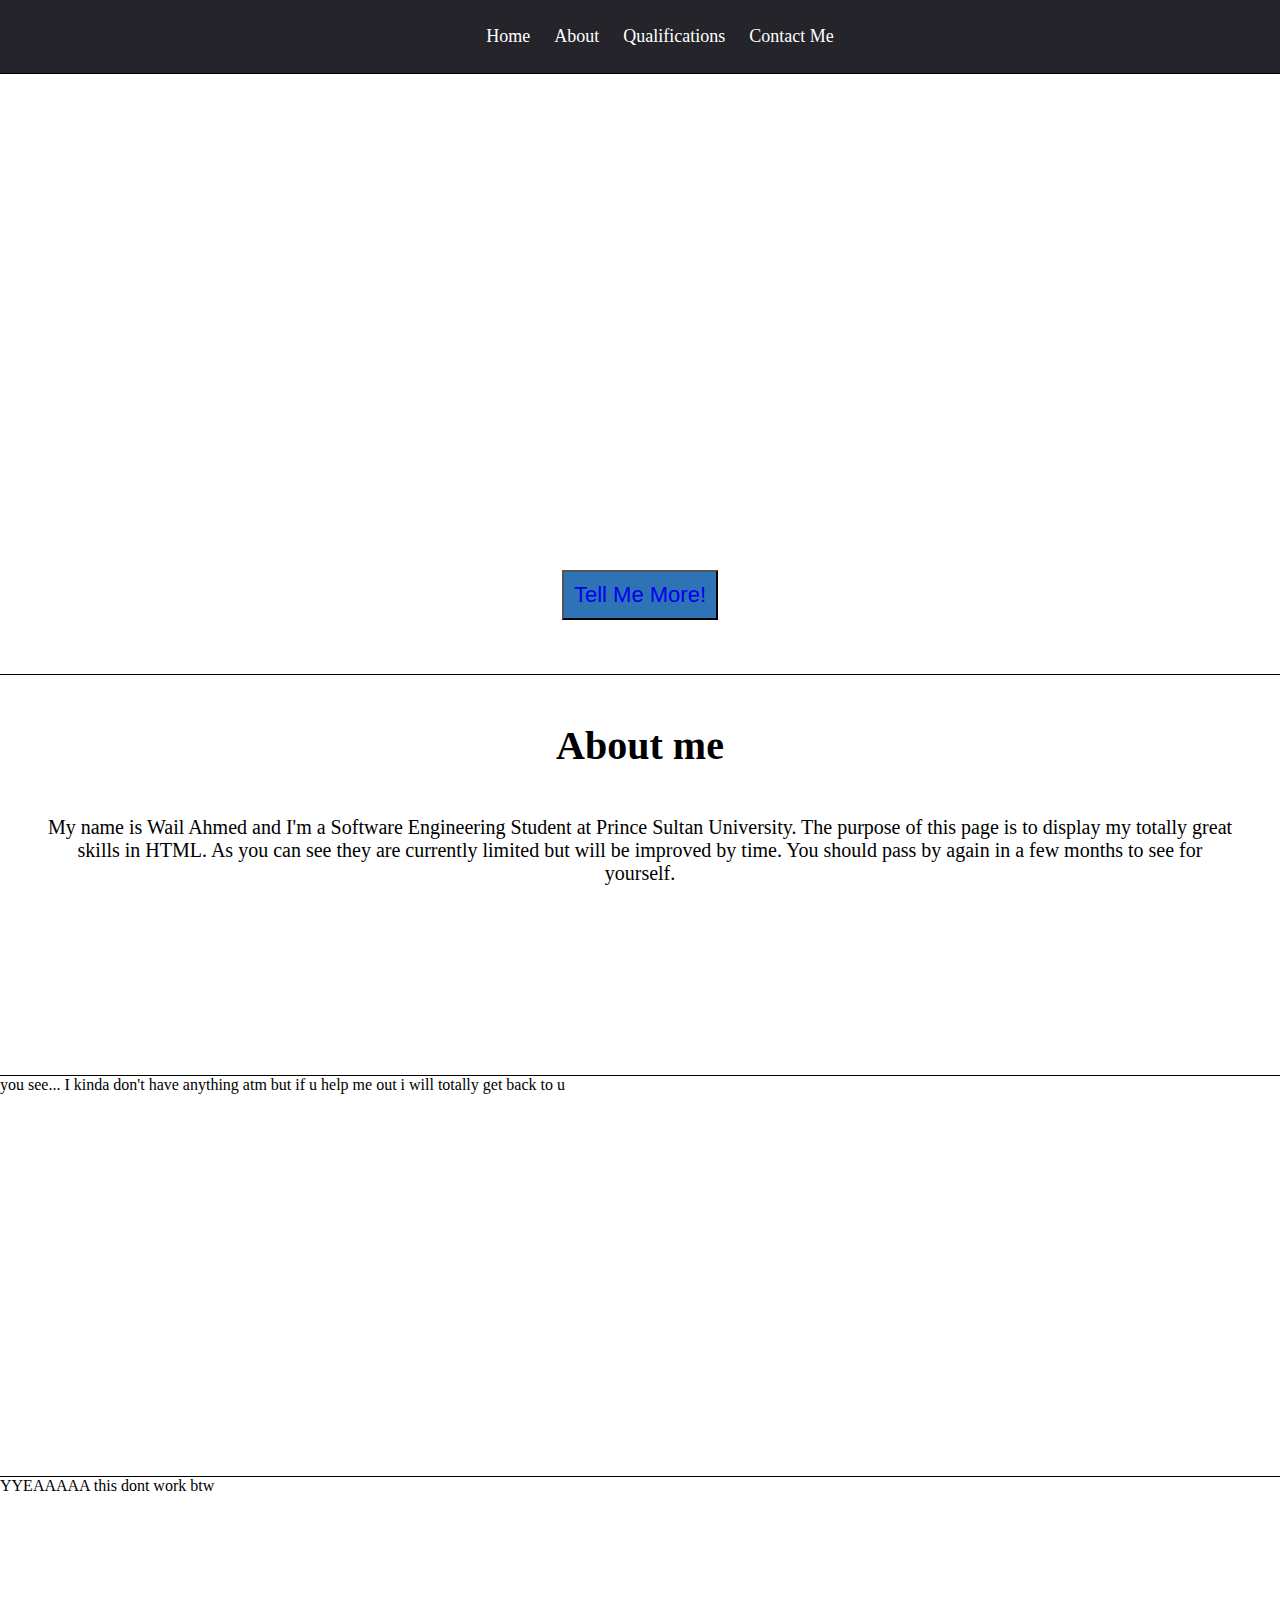
==== index.html @ 99523dd3 "initial commit" ====
<!DOCTYPE html>
<html>
<head>
	<title>Wail Ahmed</title>
	<link rel="stylesheet" href="css/style.css">
	<link rel="stylesheet" href="css/responsive.css">
</head>
<body>
<nav>
	<div class="navbar">
		<ul>
			<li><a href="#">Home</a></li>
			<li><a href="#About">About</a></li>
			<li><a href="#Work">Qualifications</a></li>
			<li><a href="#Contact">Contact Me</a></li>
		</ul>
	</div>
</nav>


<!-- Welcome Section -->
<section id="welcome">
	<div class="welcome">
		<h1>Hello,</h1>
		<h3>I'm Wael</h3>
		<h5>Student | Future Software Engineer | Dreamer</h5>
		<button class="welcome_btn"><a href="#About">Tell Me More!</a></button>
	</div>
</section>

<!-- About Section -->
<section id="About">
	<div class="about">
		<h1 class="title">About me</h1>
		<p>My name is Wail Ahmed and I'm a Software Engineering Student at Prince Sultan University. The purpose of this page is to display my totally great skills in HTML. As you can see they are currently limited but will be improved by time. You should pass by again in a few months to see for yourself.</p>
	</div>
</section>

<!-- Qualifications Section -->
<section id="Qualifications">
	<div class="quals">
		you see... I kinda don't have anything atm but if u help me out i will totally get back to u
	</div>
</section>

<!-- Contact Section -->
<section id="Contact">
	YYEAAAAA this dont work btw
</section>
</body>
</html>
---- css/style.css ----
body {
    margin: 0px;
    padding: 0px;
    width: 100%;
}

.navbar{
	text-align: center;
	margin: 0;
	padding: 10px;
	background-color: #24242a;
	display: block;
	/*width: 100%;*/
}
.navbar li{
	display: inline;
}
.navbar li a{
	text-decoration: none;
	padding: 10px;
	font-size: 18px;
	color: white;
}
.navbar li a:hover{
	color: #2F73B7;
}

/*defaults*/
section{
	height: 400px;
	border-bottom: 1px solid black;
}
/*Welcome*/
#welcome{
	height: 600px;
	color: white;
	text-align: center;
	font-size: 48px;
	border-bottom: 1px solid black;
	border-top: 1px solid black;
	background-image: url('img/welcome.png');
	background-repeat: none;
	/*background-size: fill;*/
}
.welcome_btn{
	padding: 10px;
	font-size: 22px;
	background-color: #2F73B7;
}
button a{
	text-decoration: none;
}

/*About*/
.about{
	/*height: 400px;*/
	padding: 20px;
	text-align: center;
}
.about .title{
	font-size: 40px;
}
.about p{
	padding: 20px;
	font-size: 20px;
}

/*Qualifications*/
.quals{
	/*height: 400px;*/
}
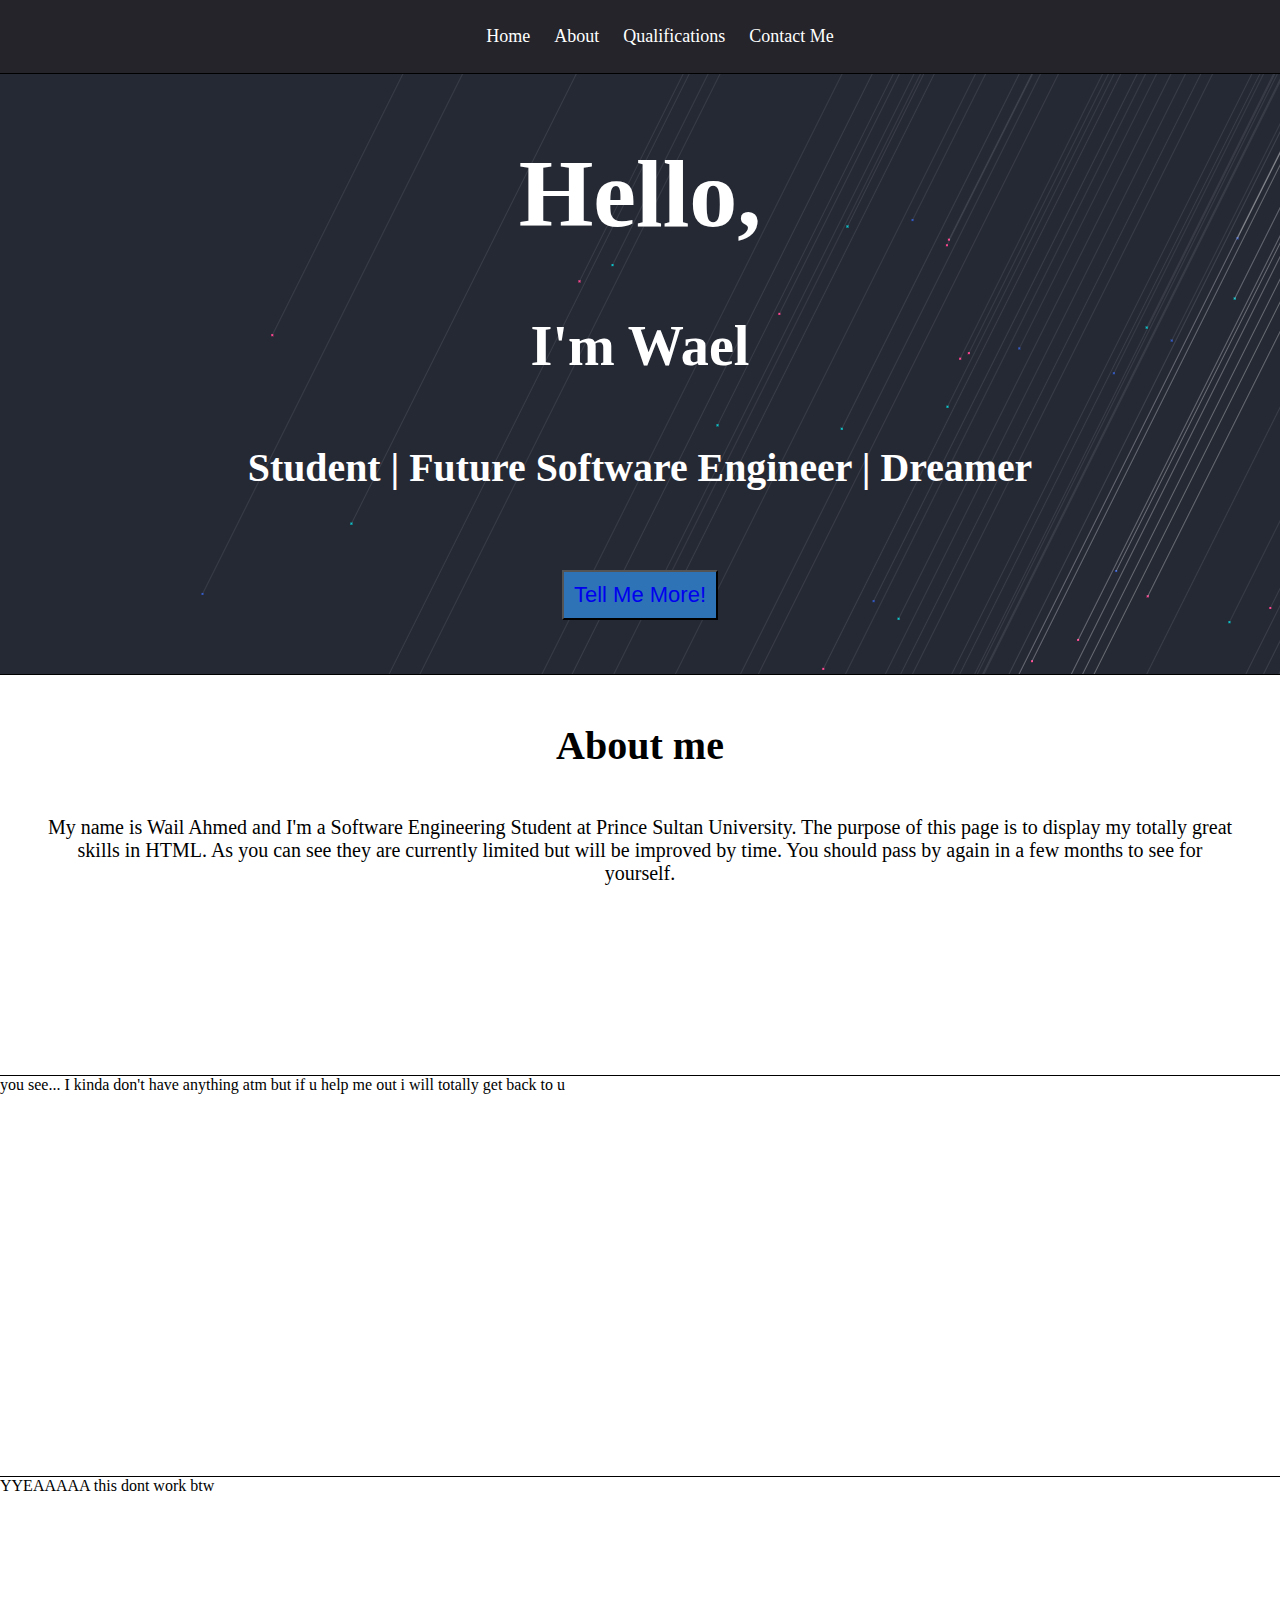
==== commit cfb9830c: "fixed bg" ====
--- a/index.html
+++ b/index.html
@@ -19,8 +19,8 @@
 
 
 <!-- Welcome Section -->
-<section id="welcome">
-	<div class="welcome">
+<section id="welcome" style="background-image: url(img/welcome.png)">
+	<div class="welcome" >
 		<h1>Hello,</h1>
 		<h3>I'm Wael</h3>
 		<h5>Student | Future Software Engineer | Dreamer</h5>
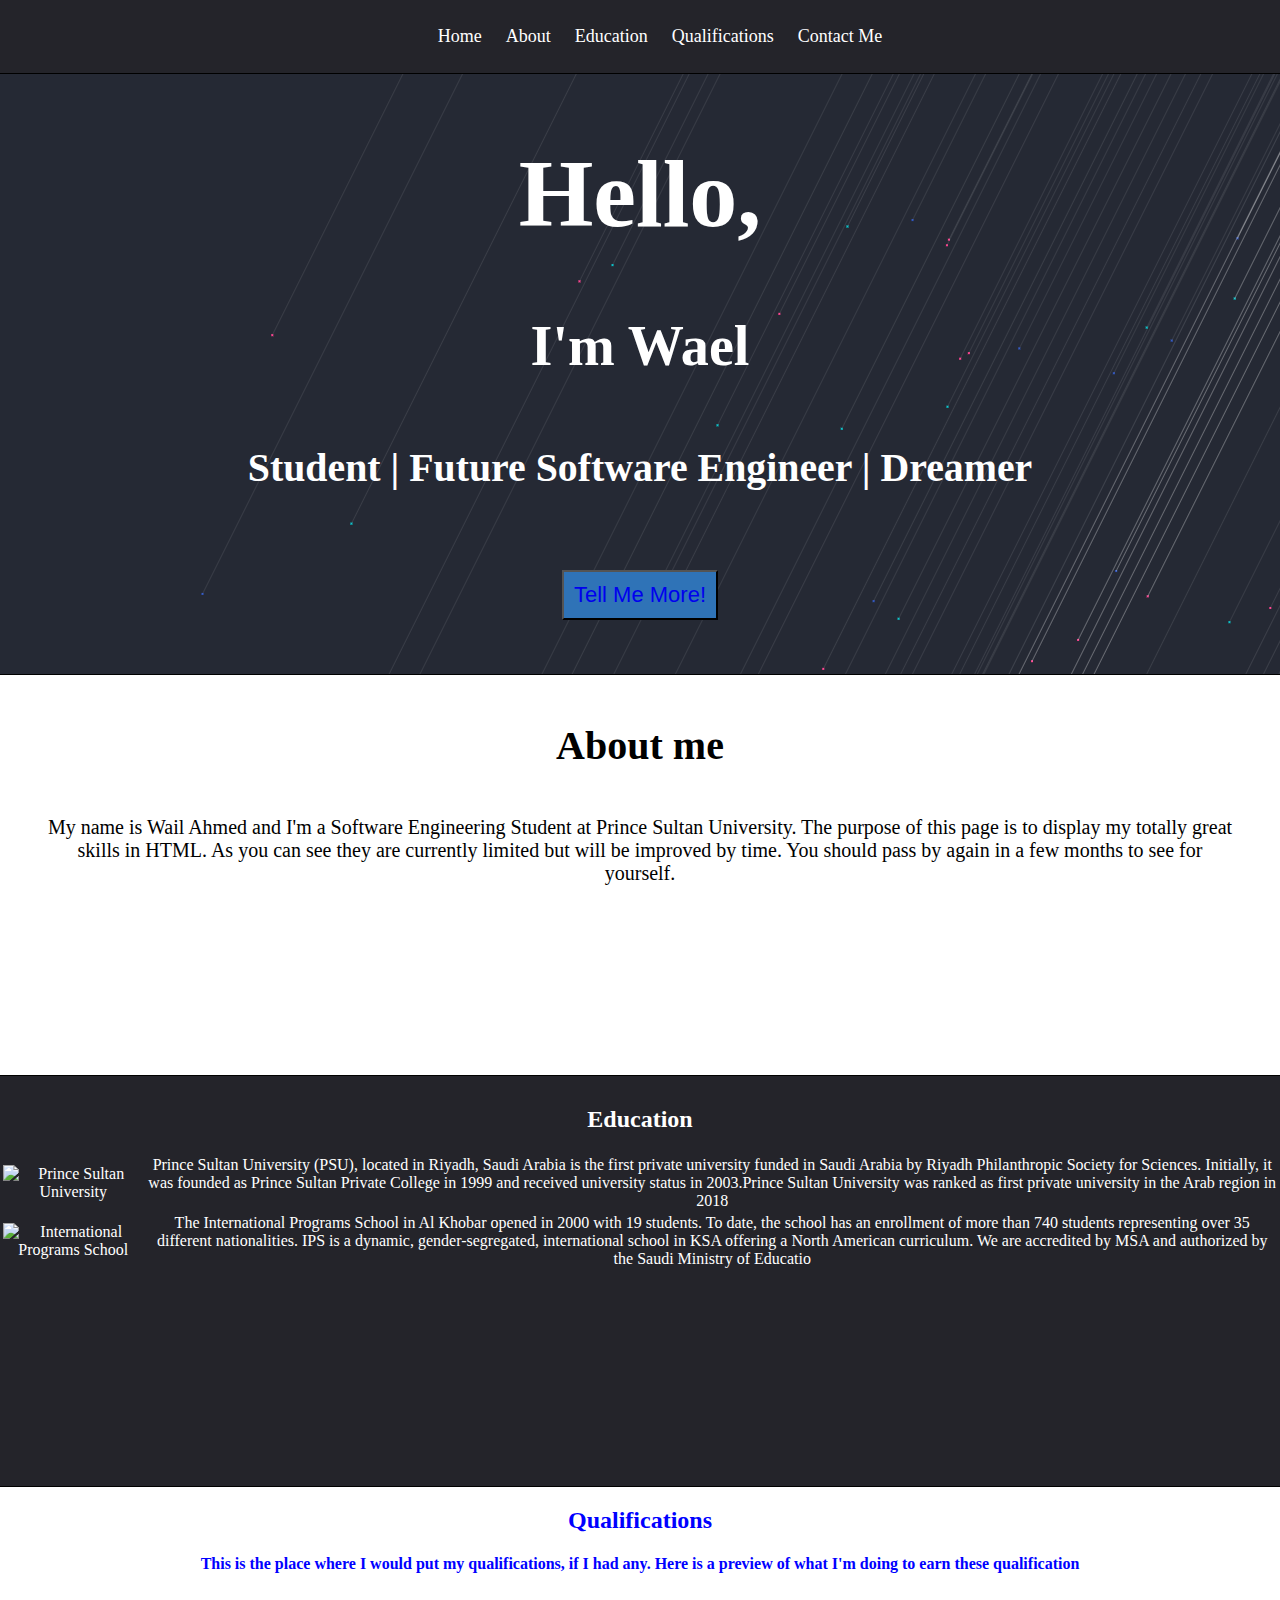
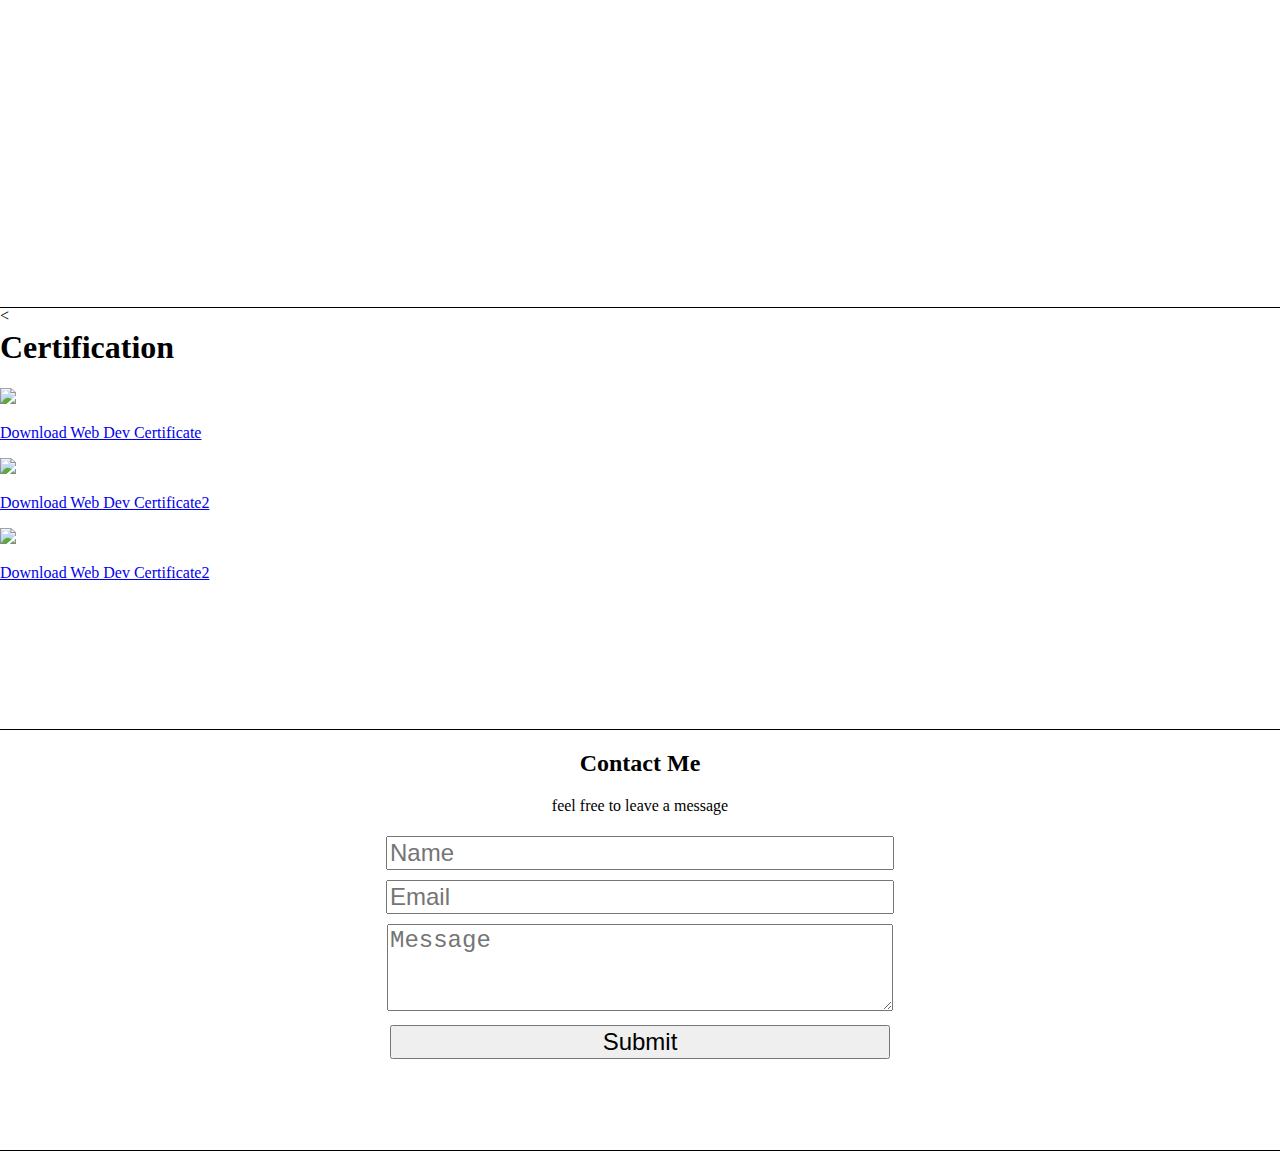
==== commit b157382d: "added certs" ====
--- a/index.html
+++ b/index.html
@@ -7,11 +7,12 @@
 </head>
 <body>
 <nav>
-	<div class="navbar">
+	<div  class="navbar" >
 		<ul>
 			<li><a href="#">Home</a></li>
 			<li><a href="#About">About</a></li>
-			<li><a href="#Work">Qualifications</a></li>
+			<li><a href="#Education">Education</a></li>
+			<li><a href="#Qualifications">Qualifications</a></li>
 			<li><a href="#Contact">Contact Me</a></li>
 		</ul>
 	</div>
@@ -19,7 +20,7 @@
 
 
 <!-- Welcome Section -->
-<section id="welcome" style="background-image: url(img/welcome.png)">
+<section id="welcome" style="background-image: url(img/Welcome/welcome.png) ">
 	<div class="welcome" >
 		<h1>Hello,</h1>
 		<h3>I'm Wael</h3>
@@ -36,16 +37,76 @@
 	</div>
 </section>
 
+<!-- Education Section -->
+<section id="Education">
+	<div class="eds">
+		<h2>Education</h2>
+		<table class="eds_table">
+			<tr>
+				<td><img src="img/logos/psu.png" alt="Prince Sultan University" class="logo"></td>
+				<td>Prince Sultan University (PSU), located in Riyadh, Saudi Arabia is the first private university funded in Saudi Arabia by Riyadh Philanthropic Society for Sciences. Initially, it was founded as Prince Sultan Private College in 1999 and received university status in 2003.Prince Sultan University was ranked as first private university in the Arab region in 2018 </td>
+			</tr>
+			<tr>
+				<td><img src="img/logos/ips.png" alt="International Programs School" class="logo"></td>
+				<td>The International Programs School in Al Khobar opened in 2000 with 19 students.  To date, the school has an enrollment of more than 740 students representing over 35 different nationalities. IPS is a dynamic, gender-segregated, international school in KSA offering a North American curriculum. We are accredited by MSA and authorized by the Saudi Ministry of Educatio</td>
+			</tr>
+		</table>
+
+	</div>
+</section>
 <!-- Qualifications Section -->
 <section id="Qualifications">
-	<div class="quals">
-		you see... I kinda don't have anything atm but if u help me out i will totally get back to u
+	
+
+		<div id="video" style="	background: url(img/video/typing.gif) no-repeat center center fixed">
+			<div class="vid_text">
+				
+			<h2> Qualifications</h2>
+			<h4> This is the place where I would put my qualifications, if I had any. Here is a preview of what I'm doing to earn these qualification</h4>
+			</div>
+		</div>
+
+	<
+</section>
+<!-- Certification -->
+<section id="Certification">
+	<h1 class="cert_title">Certification</h1>
+	<div class="certs">
+		<div class="cert_box">
+			<img src="img/certs/htmlcss-udemy.png">
+			<p><a href="img/certs/htmlcss-udemy.png"download>Download Web Dev Certificate</a></p>
+		</div>
+		<div class="cert_box">
+			<img src="img/certs/htmlcss-udemy.png">
+			<p><a href="img/certs/htmlcss-udemy.png"download>Download Web Dev Certificate2</a></p>
+		</div>
+		<div class="cert_box">
+			<img src="img/certs/htmlcss-udemy.png">
+			<p><a href="img/certs/htmlcss-udemy.png"download>Download Web Dev Certificate2</a></p>
+		</div>
 	</div>
 </section>
-
 <!-- Contact Section -->
 <section id="Contact">
-	YYEAAAAA this dont work btw
+	<div class="Contact">
+		<h2>Contact Me</h2>
+		<p>feel free to leave a message</p>
+		<form>
+			<div class="form_group">
+				<input type="text" placeholder="Name" id="Name">
+			</div>
+			<div class="form_group">
+				<input type="text" placeholder="Email" id="Email">
+			</div>
+			<div class="form_group">
+				<textarea type="text" rows="3" placeholder="Message" id="Type Your Message Here"></textarea>
+			</div>
+			<div class="form_group">
+				<input type="submit" text="Submit">
+			</div>
+
+		</form>
+	</div>
 </section>
 </body>
 </html>--- a/css/style.css
+++ b/css/style.css
@@ -65,7 +65,38 @@
 	font-size: 20px;
 }
 
-/*Qualifications*/
-.quals{
-	/*height: 400px;*/
+/*Education*/
+#Education{
+	padding-top: 10px;
+	background-color:#24242a;
+	color: white;
+	text-align: center;
+}
+
+.eds_table{
+	width: 100%;
+}
+.logo{
+	width: 100px;
+}
+#video{
+	height: 400px;
+	text-align: center;
+	color: blue;
+}
+.cert{
+	
+}
+.cert img{
+	height: 400px;
+}
+.Contact{
+	text-align: center;
+}
+.form_group{
+	padding:5px;
+}
+.form_group input, .form_group textarea{
+	font-size: 24px;
+	width: 500px;
 }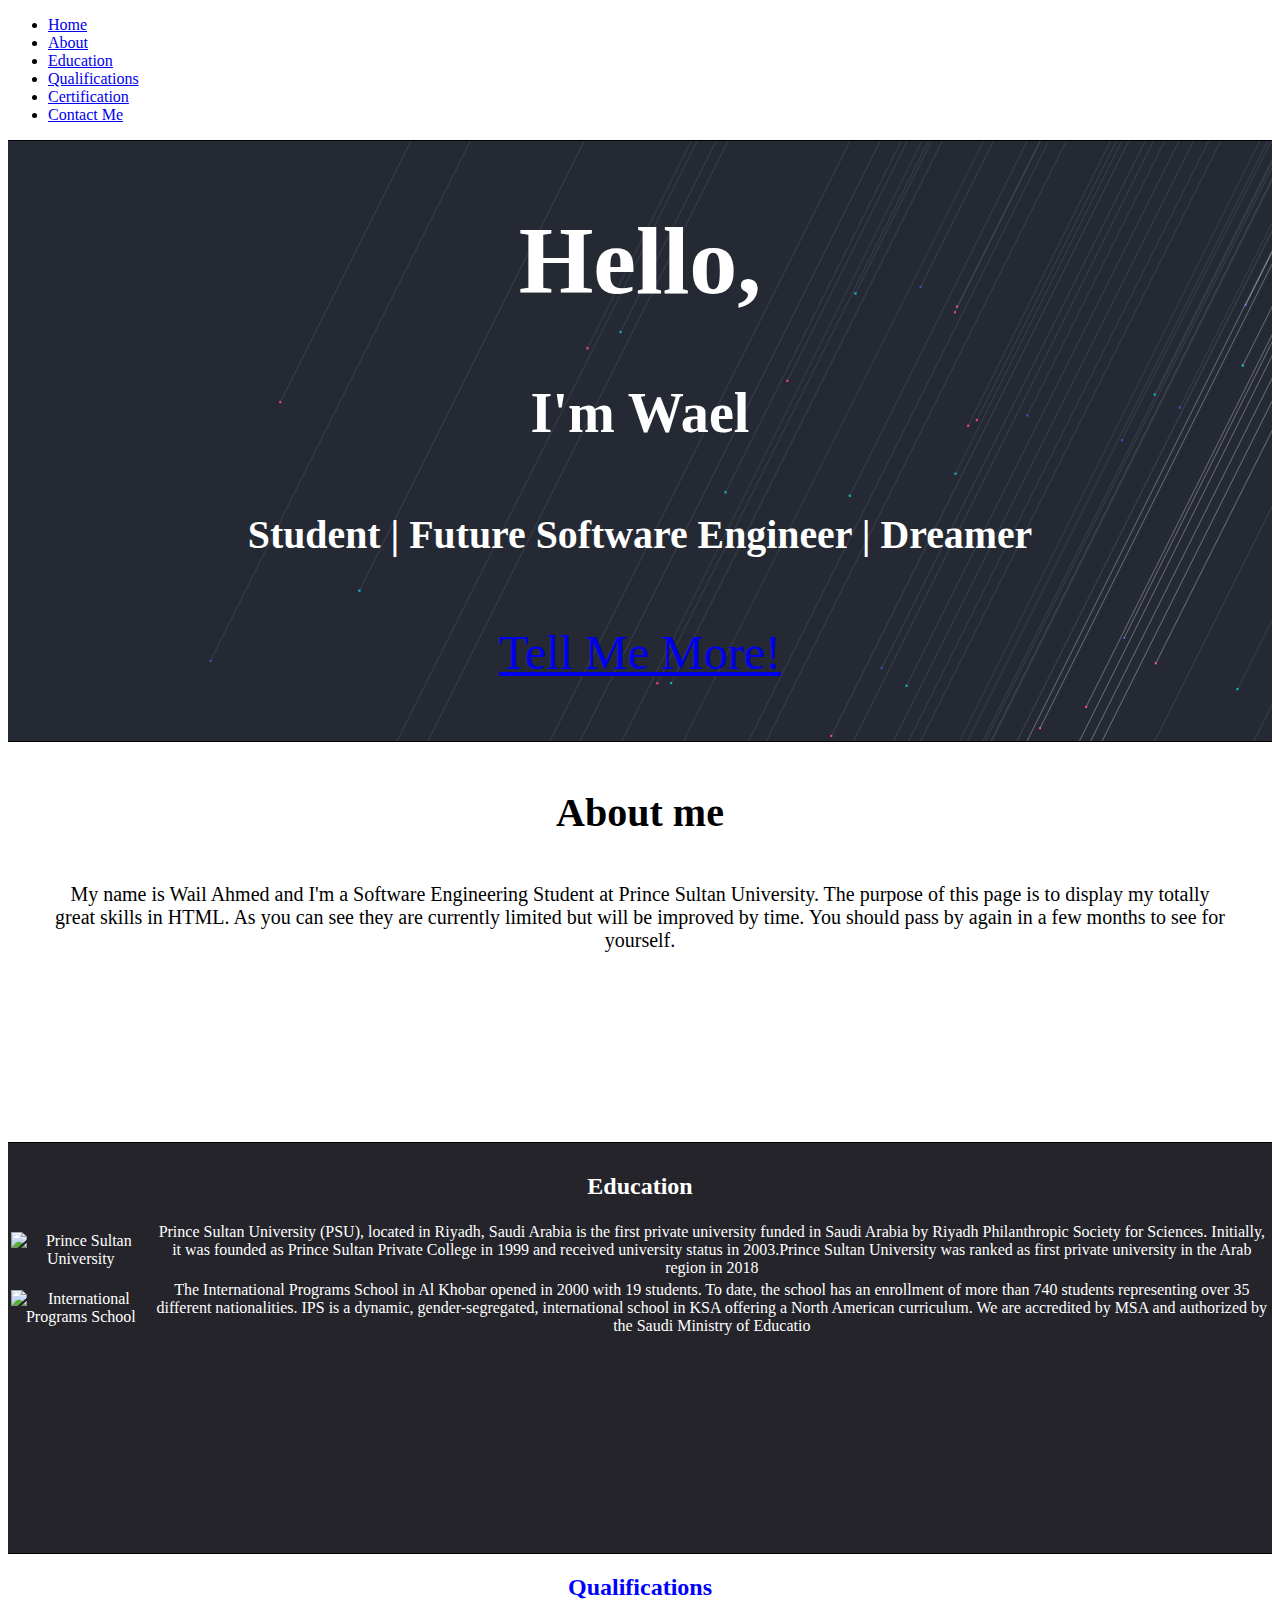
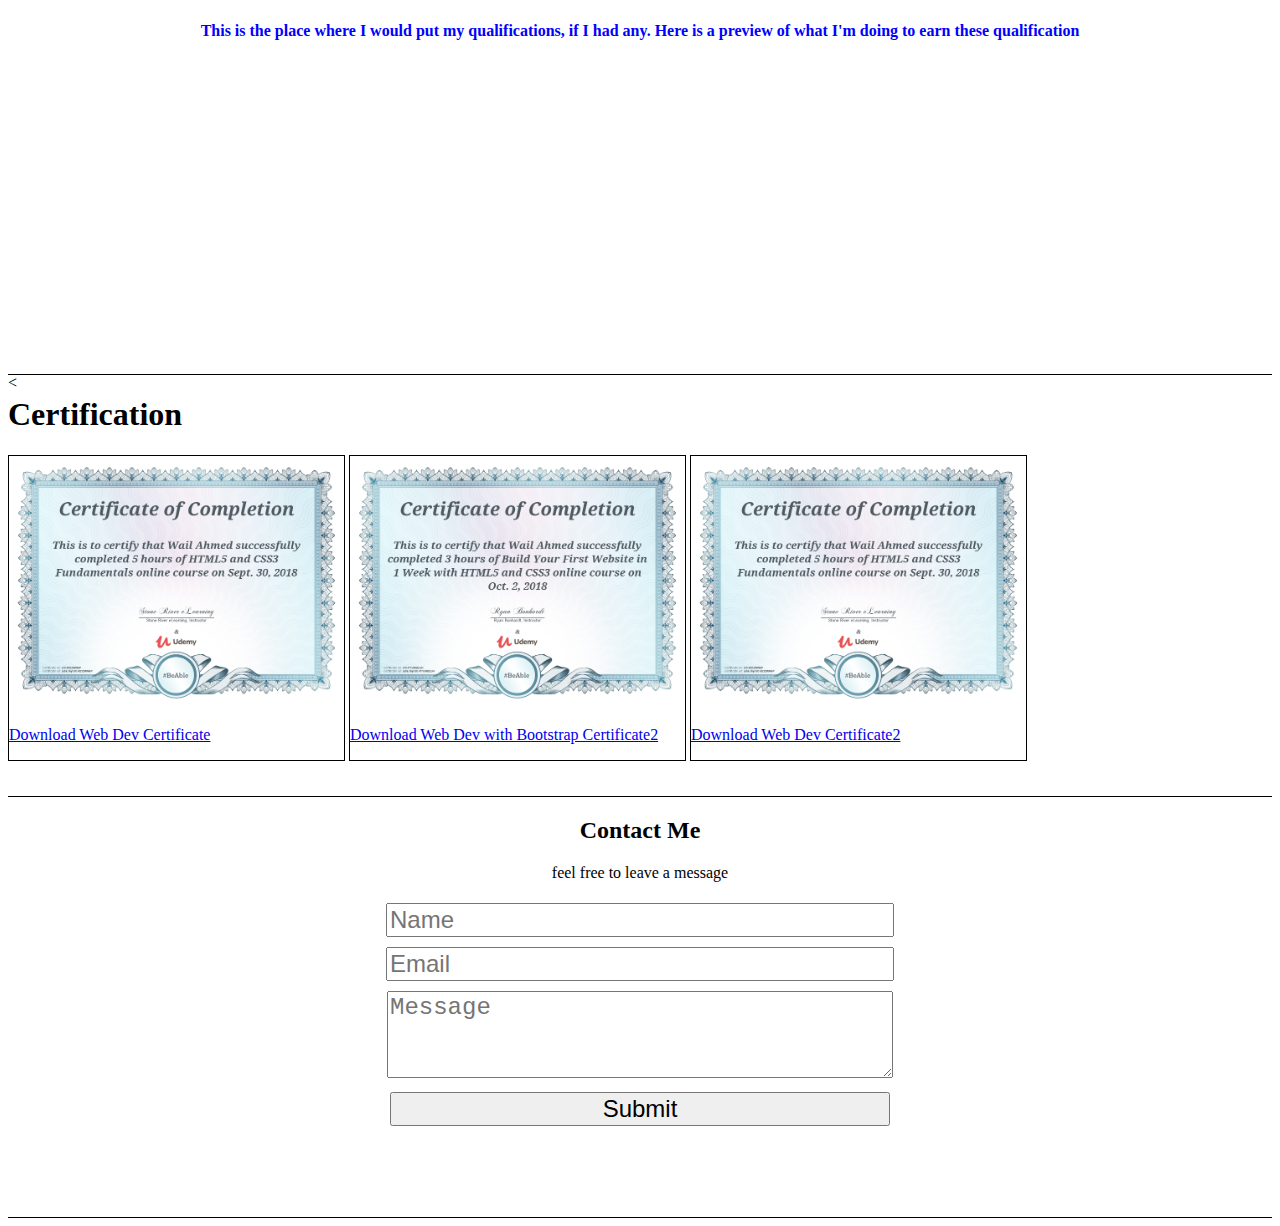
==== commit 8b076727: "added bootstrap" ====
--- a/index.html
+++ b/index.html
@@ -2,18 +2,20 @@
 <html>
 <head>
 	<title>Wail Ahmed</title>
+	<link rel="stylesheet" href="https://stackpath.bootstrapcdn.com/bootstrap/4.1.3/css/bootstrap.min.css" integrity="sha384-MCw98/SFnGE8fJT3GXwEOngsV7Zt27NXFoaoApmYm81iuXoPkFOJwJ8ERdknLPMO" crossorigin="anonymous">
 	<link rel="stylesheet" href="css/style.css">
 	<link rel="stylesheet" href="css/responsive.css">
 </head>
 <body>
-<nav>
-	<div  class="navbar" >
-		<ul>
-			<li><a href="#">Home</a></li>
-			<li><a href="#About">About</a></li>
-			<li><a href="#Education">Education</a></li>
-			<li><a href="#Qualifications">Qualifications</a></li>
-			<li><a href="#Contact">Contact Me</a></li>
+<nav class="navbar navbar-expand-md navbar-dark bg-dark">
+	<div class="collapse navbar-collapse">
+		<ul class="navbar-nav mx-auto ">
+			<li class="nav-item"><a class="nav-link" href="#">Home</a></li>
+			<li class="nav-item"><a class="nav-link" href="#About">About</a></li>
+			<li class="nav-item"><a class="nav-link" href="#Education">Education</a></li>
+			<li class="nav-item"><a class="nav-link" href="#Qualifications">Qualifications</a></li>
+			<li class="nav-item"><a class="nav-link" href="#Certification">Certification</a></li>
+			<li class="nav-item"><a class="nav-link" href="#Contact">Contact Me</a></li>
 		</ul>
 	</div>
 </nav>
@@ -21,11 +23,11 @@
 
 <!-- Welcome Section -->
 <section id="welcome" style="background-image: url(img/Welcome/welcome.png) ">
-	<div class="welcome" >
+	<div class="welcome pt-5" >
 		<h1>Hello,</h1>
 		<h3>I'm Wael</h3>
 		<h5>Student | Future Software Engineer | Dreamer</h5>
-		<button class="welcome_btn"><a href="#About">Tell Me More!</a></button>
+		<a class="btn btn-lg btn-outline-light" href="#About">Tell Me More!</a>
 	</div>
 </section>
 
@@ -73,17 +75,20 @@
 	<h1 class="cert_title">Certification</h1>
 	<div class="certs">
 		<div class="cert_box">
-			<img src="img/certs/htmlcss-udemy.png">
+			<img src="img/Certificates/htmlcss-udemy.png">
 			<p><a href="img/certs/htmlcss-udemy.png"download>Download Web Dev Certificate</a></p>
 		</div>
 		<div class="cert_box">
-			<img src="img/certs/htmlcss-udemy.png">
+			<img src="img/Certificates/bootstrap.jpg">
+			<p><a href="img/certs/bootstrap.jpg"download>Download Web Dev with Bootstrap Certificate2</a></p>
+		</div>
+		<div class="cert_box">
+			<img src="img/Certificates/htmlcss-udemy.png">
 			<p><a href="img/certs/htmlcss-udemy.png"download>Download Web Dev Certificate2</a></p>
 		</div>
-		<div class="cert_box">
-			<img src="img/certs/htmlcss-udemy.png">
-			<p><a href="img/certs/htmlcss-udemy.png"download>Download Web Dev Certificate2</a></p>
-		</div>
+	</div>
+	<div class="container">
+		
 	</div>
 </section>
 <!-- Contact Section -->
@@ -108,5 +113,10 @@
 		</form>
 	</div>
 </section>
+
+<script src="https://stackpath.bootstrapcdn.com/bootstrap/4.1.3/js/bootstrap.min.js" integrity="sha384-ChfqqxuZUCnJSK3+MXmPNIyE6ZbWh2IMqE241rYiqJxyMiZ6OW/JmZQ5stwEULTy" crossorigin="anonymous"></script>
+<script src="https://code.jquery.com/jquery-3.3.1.slim.min.js" integrity="sha384-q8i/X+965DzO0rT7abK41JStQIAqVgRVzpbzo5smXKp4YfRvH+8abtTE1Pi6jizo" crossorigin="anonymous"></script>
+<script src="https://cdnjs.cloudflare.com/ajax/libs/popper.js/1.14.3/umd/popper.min.js" integrity="sha384-ZMP7rVo3mIykV+2+9J3UJ46jBk0WLaUAdn689aCwoqbBJiSnjAK/l8WvCWPIPm49" crossorigin="anonymous"></script>
+
 </body>
 </html>--- a/css/style.css
+++ b/css/style.css
@@ -1,16 +1,11 @@
-body {
-    margin: 0px;
-    padding: 0px;
-    width: 100%;
-}
 
-.navbar{
+
+/*.navbar{
 	text-align: center;
 	margin: 0;
 	padding: 10px;
 	background-color: #24242a;
 	display: block;
-	/*width: 100%;*/
 }
 .navbar li{
 	display: inline;
@@ -24,6 +19,7 @@
 .navbar li a:hover{
 	color: #2F73B7;
 }
+*/
 
 /*defaults*/
 section{
@@ -40,16 +36,15 @@
 	border-top: 1px solid black;
 	background-image: url('img/welcome.png');
 	background-repeat: none;
-	/*background-size: fill;*/
 }
 .welcome_btn{
 	padding: 10px;
 	font-size: 22px;
 	background-color: #2F73B7;
 }
-button a{
+/*button a{
 	text-decoration: none;
-}
+}*/
 
 /*About*/
 .about{
@@ -84,11 +79,12 @@
 	text-align: center;
 	color: blue;
 }
-.cert{
-	
+.cert_box{
+	display: inline-block;
+	border: 1px solid black;
 }
-.cert img{
-	height: 400px;
+.cert_box img{
+	height: 250px;
 }
 .Contact{
 	text-align: center;
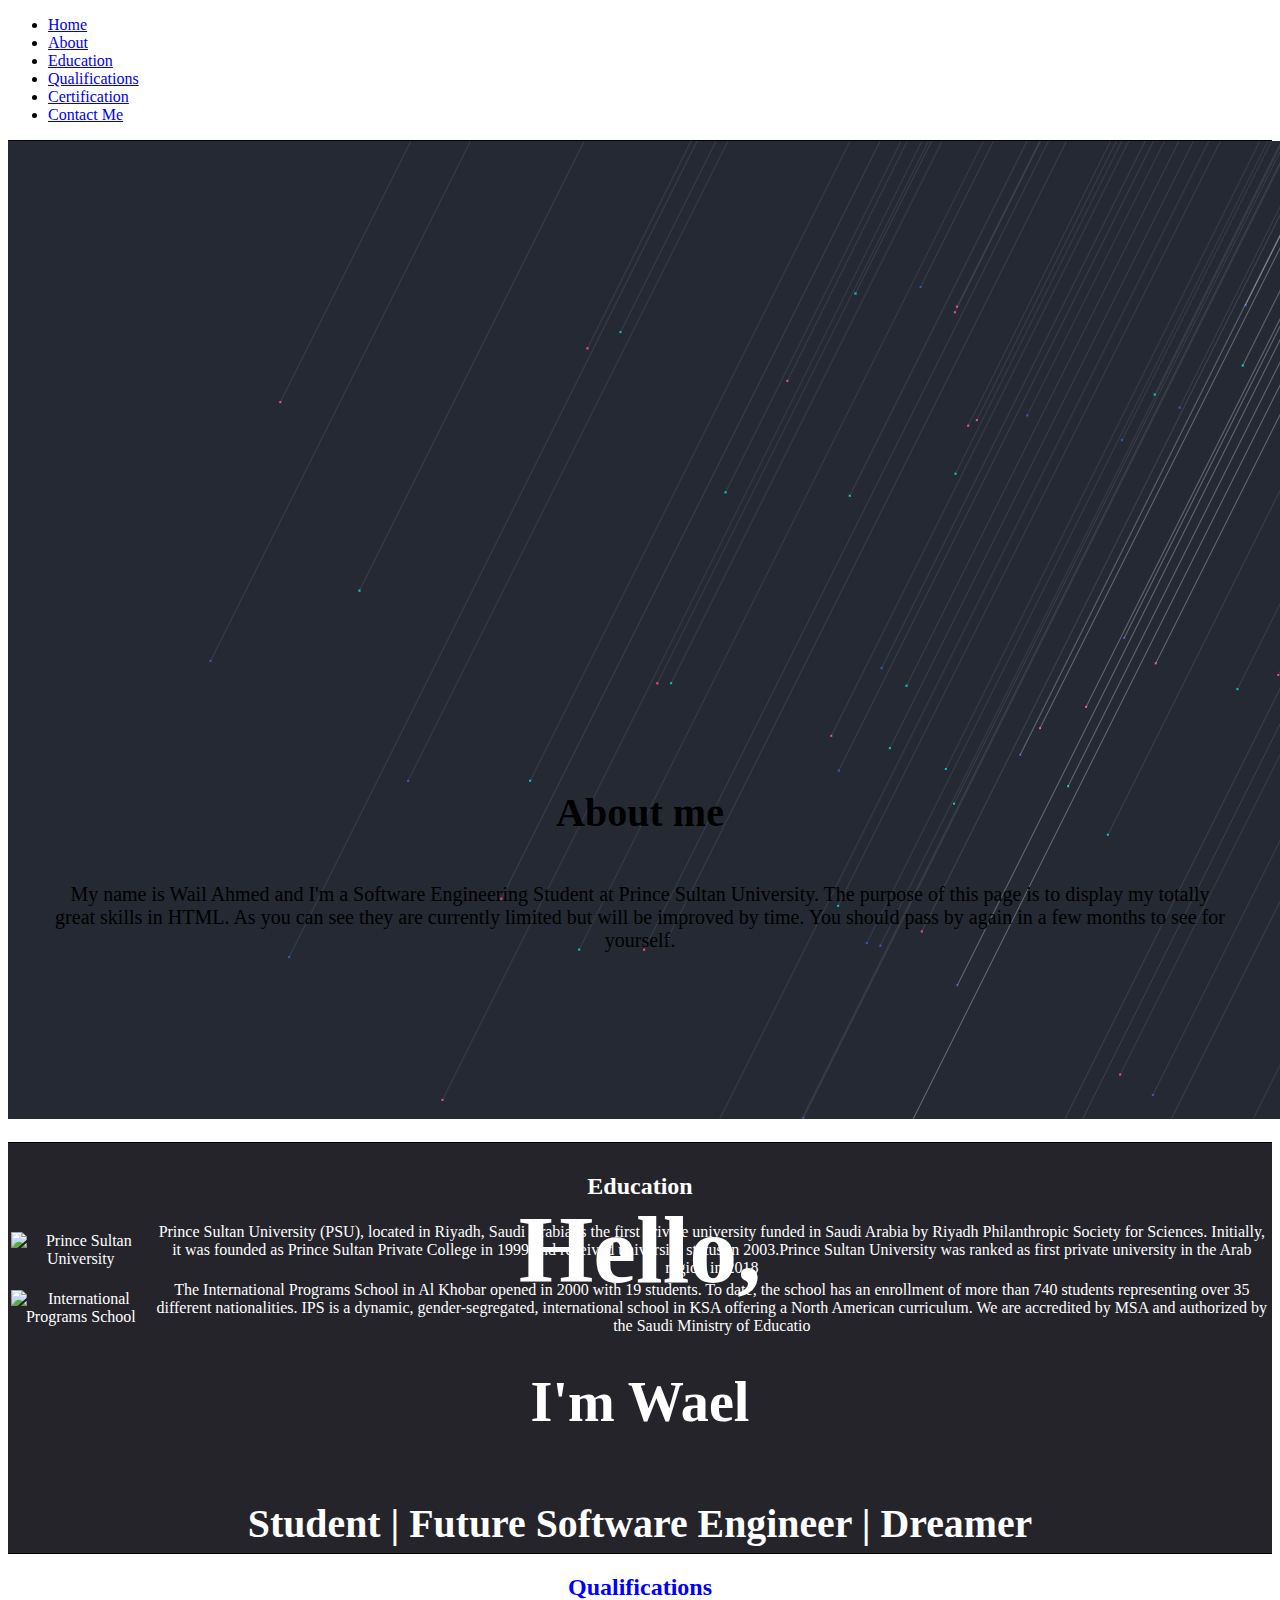
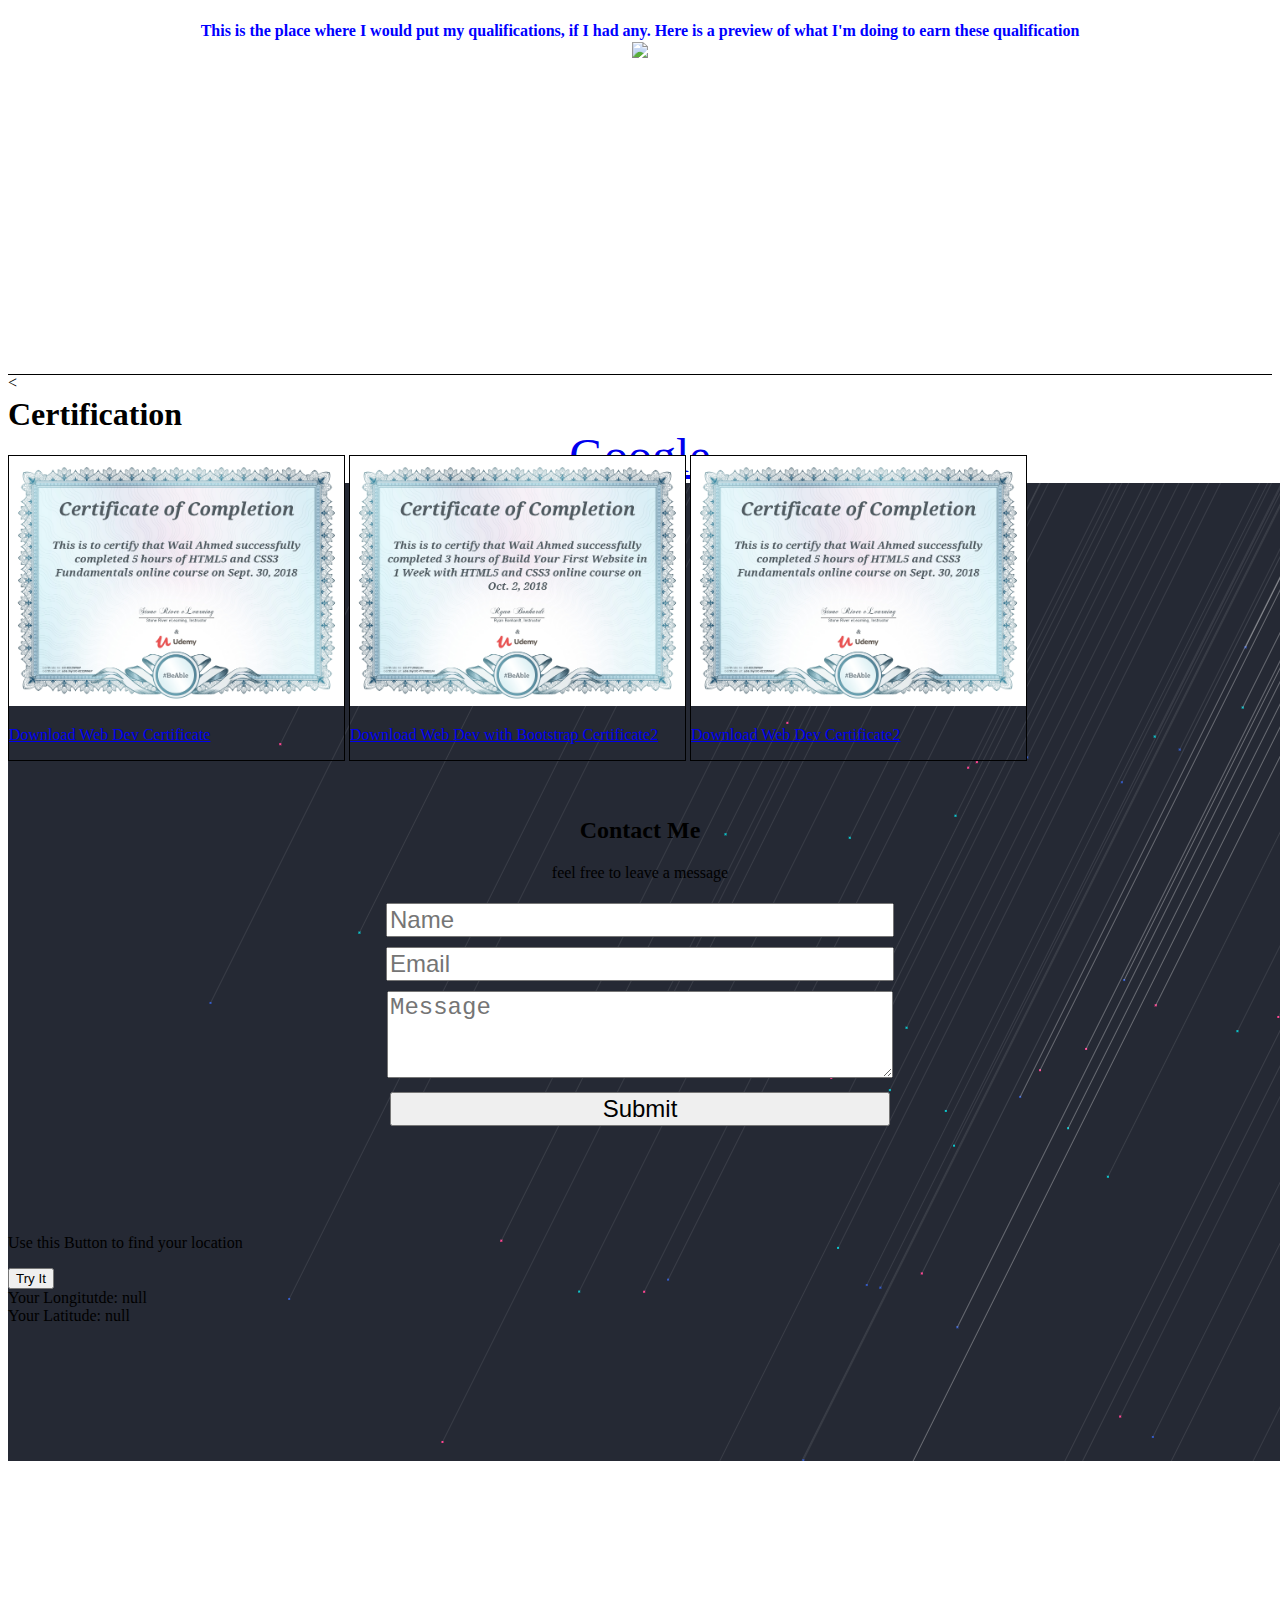
==== commit 39c5745a: "added sliders" ====
--- a/index.html
+++ b/index.html
@@ -2,7 +2,9 @@
 <html>
 <head>
 	<title>Wail Ahmed</title>
+	<!-- <link rel="stylesheet" href="css/bootstrap.min.css"> -->
 	<link rel="stylesheet" href="https://stackpath.bootstrapcdn.com/bootstrap/4.1.3/css/bootstrap.min.css" integrity="sha384-MCw98/SFnGE8fJT3GXwEOngsV7Zt27NXFoaoApmYm81iuXoPkFOJwJ8ERdknLPMO" crossorigin="anonymous">
+
 	<link rel="stylesheet" href="css/style.css">
 	<link rel="stylesheet" href="css/responsive.css">
 </head>
@@ -22,14 +24,51 @@
 
 
 <!-- Welcome Section -->
-<section id="welcome" style="background-image: url(img/Welcome/welcome.png) ">
-	<div class="welcome pt-5" >
+
+<!-- <section id="welcome" style="background-image: url(img/Welcome/welcome.png) "> -->
+<section id="welcome" >
+<!-- 	<div class="welcome pt-5" >
 		<h1>Hello,</h1>
 		<h3>I'm Wael</h3>
 		<h5>Student | Future Software Engineer | Dreamer</h5>
 		<a class="btn btn-lg btn-outline-light" href="#About">Tell Me More!</a>
-	</div>
-</section>
+	</div> -->
+	<div id="main_carousel" class="carousel slide" data-ride="carousel">
+		<div class="carousel-inner" role="listbox">
+			<div class="carousel-item active">
+				<img class="d-block w-100" src="img/Welcome/welcome.png">
+				<div class="carousel-caption">
+					<h1>Hello,</h1>
+					<h3>I'm Wael</h3>
+					<h5>Student | Future Software Engineer | Dreamer</h5>
+				</div>
+			</div>
+			<div class="carousel-item">
+				<img class="d-block w-100" src="img/Welcome/bg2.jpg">
+				<div class="carousel-caption">
+					<h1>Welcome</h1>
+					<h3>To my Site</h3>
+					<a href="https://google.com">Google</a>
+				</div>
+			</div>
+			<div class="carousel-item">
+				<img class="d-block w-100" src="img/Welcome/welcome.png">
+				<div class="carousel-caption">
+					<h1>This</h1>
+					<h3>is a slider</h3>
+				</div>
+			</div>
+			<a class="carousel-control-prev" role="button" href="#main_carousel" data-slide="prev">
+				<span class="carousel-control-prev-icon"></span>
+			</a>
+			<a class="carousel-control-next" role="button" href="#main_carousel" data-slide="next">
+				<span class="carousel-control-next-icon"></span>
+			</a>
+		</div>
+	</div>
+
+</section>
+
 
 <!-- About Section -->
 <section id="About">
@@ -114,9 +153,64 @@
 	</div>
 </section>
 
-<script src="https://stackpath.bootstrapcdn.com/bootstrap/4.1.3/js/bootstrap.min.js" integrity="sha384-ChfqqxuZUCnJSK3+MXmPNIyE6ZbWh2IMqE241rYiqJxyMiZ6OW/JmZQ5stwEULTy" crossorigin="anonymous"></script>
+<section id="findMe">
+	<p id="locationText">Use this Button to find your location</p>
+	<button onclick="getLocation()" class="btn btn-outline-dark">Try It</button>
+	<div id="lon"></div>
+	<div id="lat"></div>	
+	<div id="mapholder"></div>
+
+</section>
+
+
 <script src="https://code.jquery.com/jquery-3.3.1.slim.min.js" integrity="sha384-q8i/X+965DzO0rT7abK41JStQIAqVgRVzpbzo5smXKp4YfRvH+8abtTE1Pi6jizo" crossorigin="anonymous"></script>
 <script src="https://cdnjs.cloudflare.com/ajax/libs/popper.js/1.14.3/umd/popper.min.js" integrity="sha384-ZMP7rVo3mIykV+2+9J3UJ46jBk0WLaUAdn689aCwoqbBJiSnjAK/l8WvCWPIPm49" crossorigin="anonymous"></script>
-
+<script src="https://stackpath.bootstrapcdn.com/bootstrap/4.1.3/js/bootstrap.min.js" integrity="sha384-ChfqqxuZUCnJSK3+MXmPNIyE6ZbWh2IMqE241rYiqJxyMiZ6OW/JmZQ5stwEULTy" crossorigin="anonymous"></script>
+
+<script type="text/javascript">
+var x = document.getElementById("locationText");
+var lon=document.getElementById("lon")
+var lat=document.getElementById("lat")
+
+
+function getLocation() {
+    if (navigator.geolocation) {
+        navigator.geolocation.getCurrentPosition(showPosition, showError);
+    } else {
+        x.innerHTML = "Geolocation is not supported by this browser.";
+    }
+}
+
+function showPosition(position) {
+    var latlon = position.coords.latitude + "," + position.coords.longitude;
+    localStorage.setItem("lat", position.coords.latitude);
+    localStorage.setItem("lon", position.coords.longitude)
+
+    var img_url = "https://maps.googleapis.com/maps/api/staticmap?center="
+    +latlon+"&zoom=14&size=400x300&key=AIzaSyBu-916DdpKAjTmJNIgngS6HL_kDIKU0aU";
+    document.getElementById("mapholder").innerHTML = "<img src='"+img_url+"'>";
+}
+//To use this code on your website, get a free API key from Google.
+//Read more at: https://www.w3schools.com/graphics/google_maps_basic.asp
+
+function showError(error) {
+    switch(error.code) {
+        case error.PERMISSION_DENIED:
+            x.innerHTML = "User denied the request for Geolocation."
+            break;
+        case error.POSITION_UNAVAILABLE:
+            x.innerHTML = "Location information is unavailable."
+            break;
+        case error.TIMEOUT:
+            x.innerHTML = "The request to get user location timed out."
+            break;
+        case error.UNKNOWN_ERROR:
+            x.innerHTML = "An unknown error occurred."
+            break;
+    }
+}
+lon.innerHTML="Your Longitutde: "+localStorage.getItem("lon")
+lat.innerHTML="Your Latitude: "+localStorage.getItem("lat")
+</script>
 </body>
 </html>